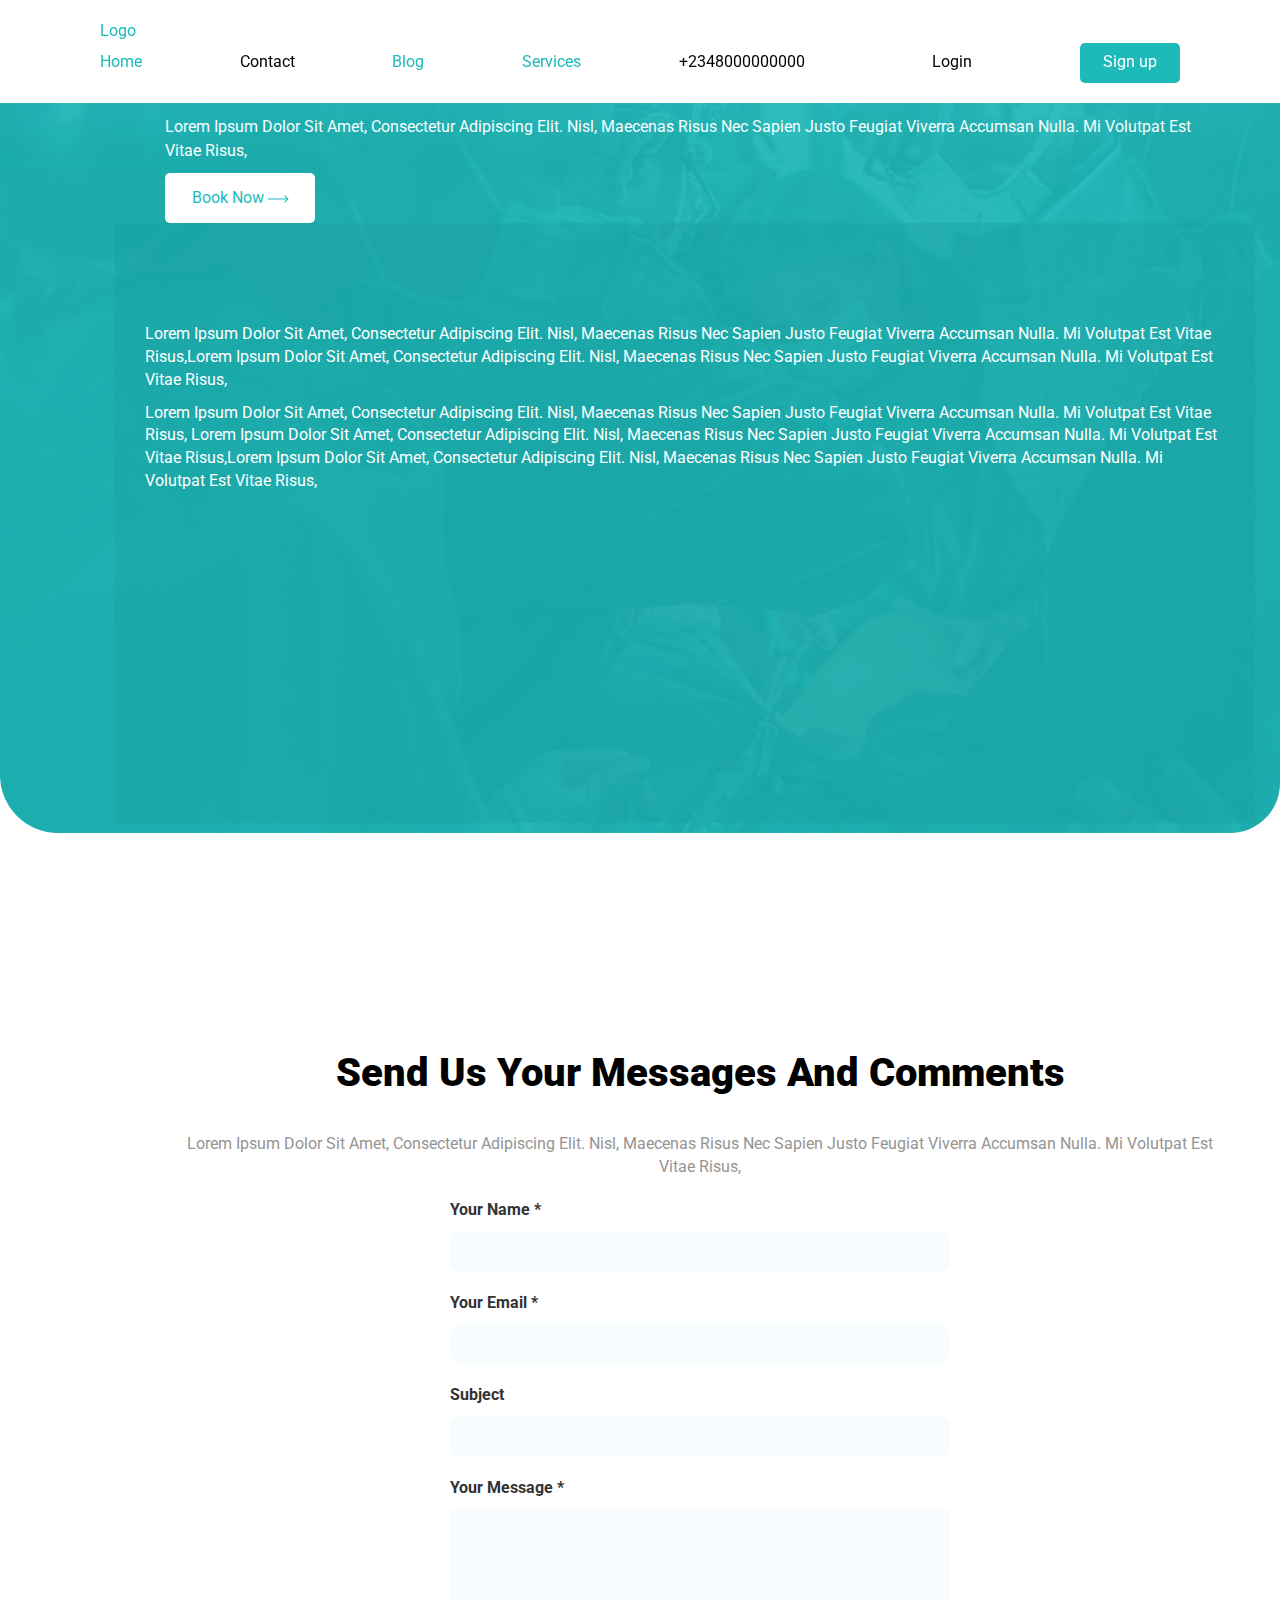
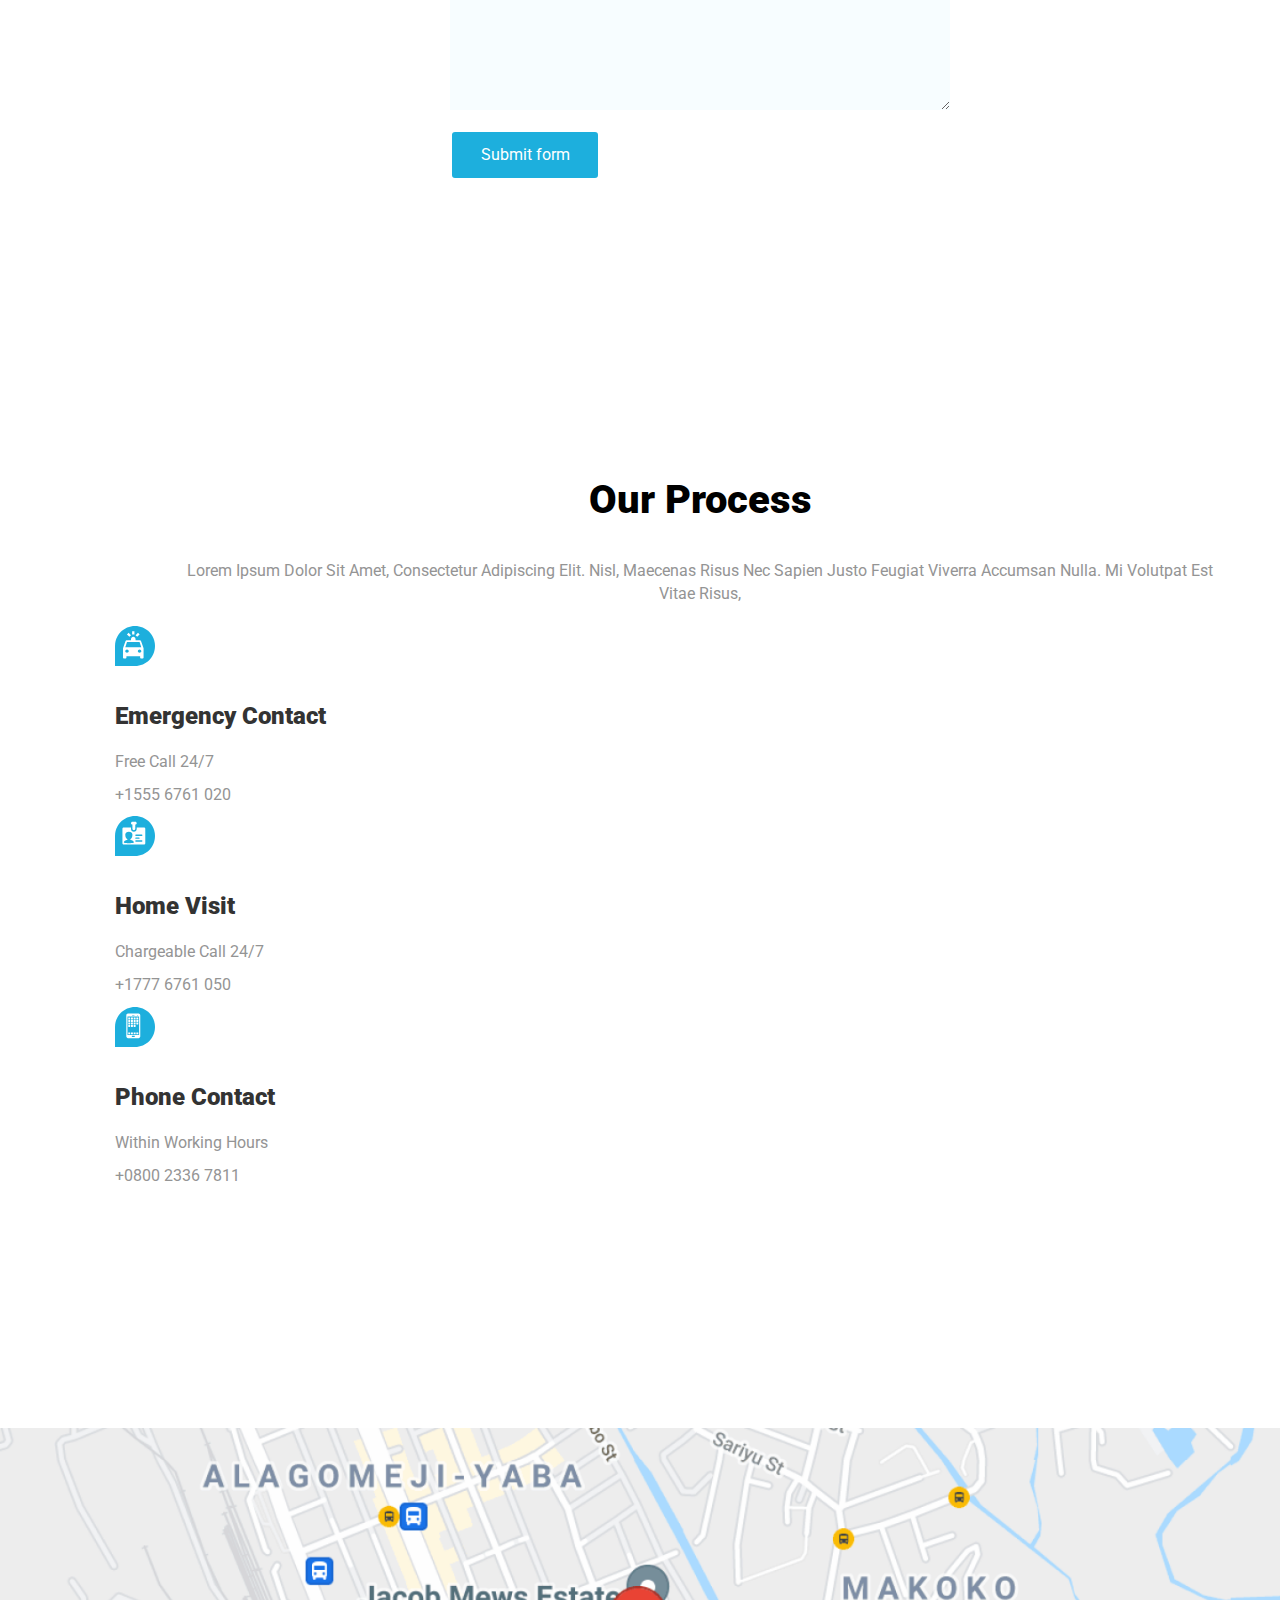
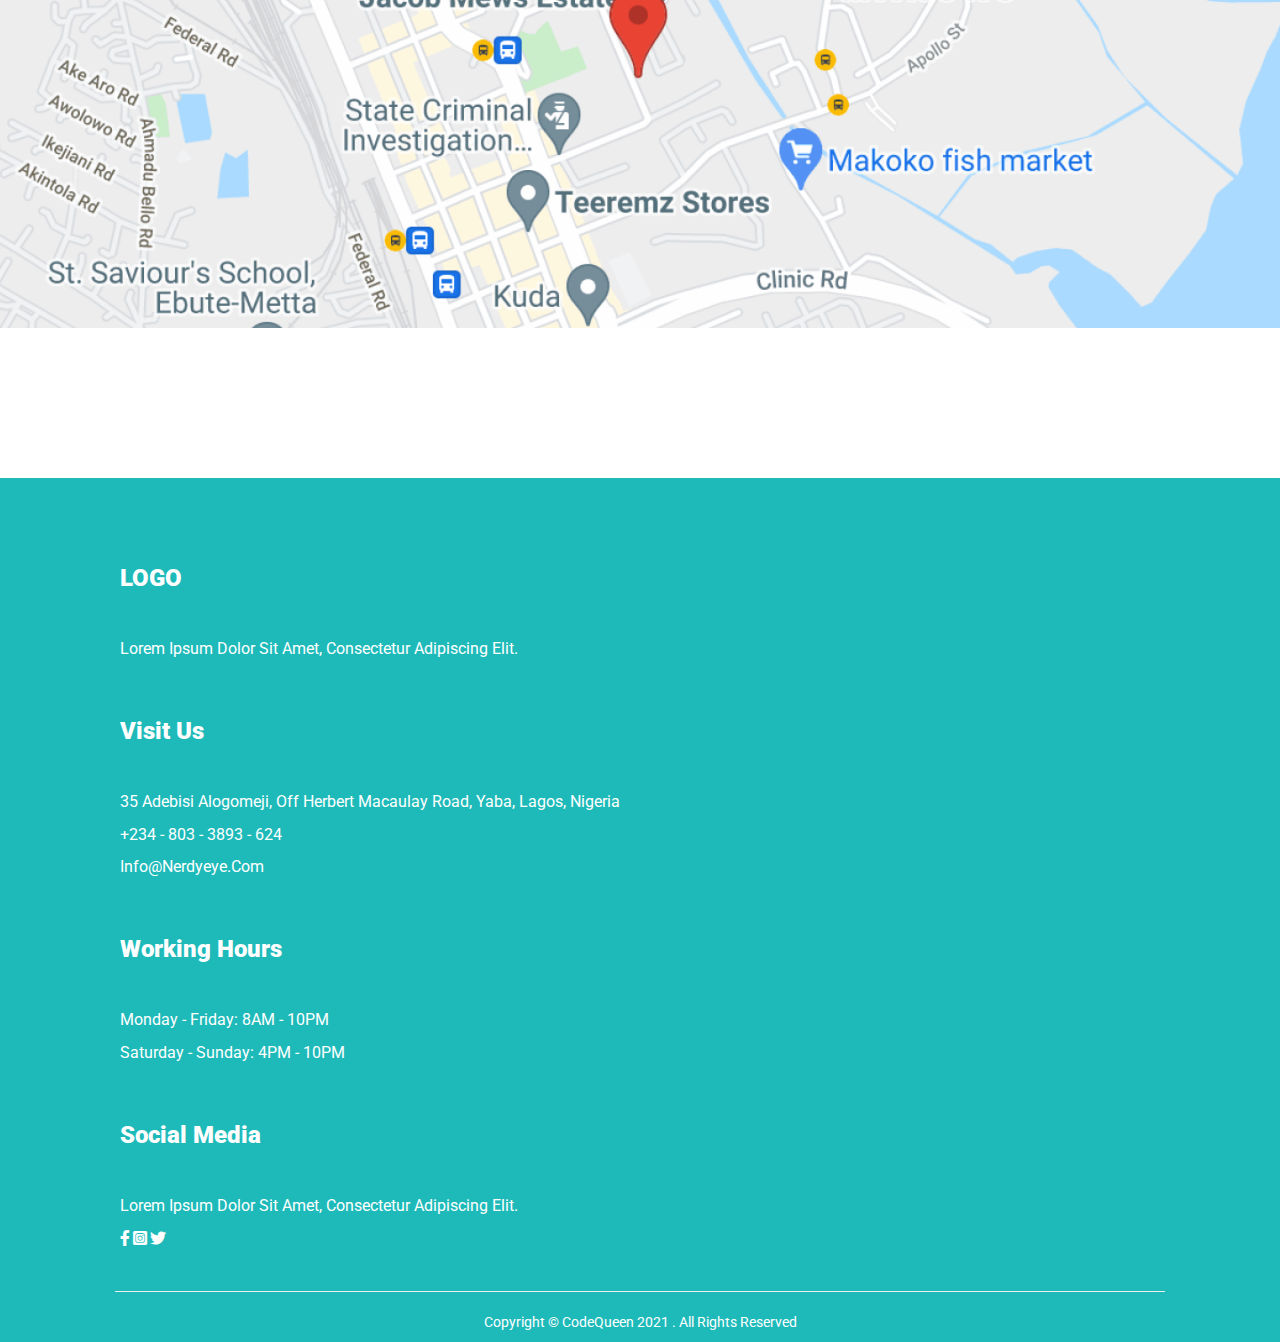
==== contact page/index.html @ f69899c3 "first commit" ====
<!DOCTYPE html>
<html lang="en">
  <head>
    <meta charset="UTF-8" />
    <meta http-equiv="X-UA-Compatible" content="IE=edge" />
    <meta name="viewport" content="width=device-width, initial-scale=1.0" />

    <!-- Bootstrap CSS -->
    <link
      rel="stylesheet"
      href="https://maxcdn.bootstrapcdn.com/bootstrap/3.4.1/css/bootstrap.min.css"
    />
    <link
      href="https://cdn.jsdelivr.net/npm/bootstrap@5.1.3/dist/css/bootstrap.min.css"
      rel="stylesheet"
      integrity="sha384-1BmE4kWBq78iYhFldvKuhfTAU6auU8tT94WrHftjDbrCEXSU1oBoqyl2QvZ6jIW3"
      crossorigin="anonymous"
    />
    <!--ends  -->
    <!-- ======Css Link==== -->
    <link href="css/style.css" rel="stylesheet" />
    <title>Contact</title>
    <!-- Link Swiper's CSS -->
    <link
      rel="stylesheet"
      href="https://unpkg.com/swiper/swiper-bundle.min.css"
    />
    <!-- FONT AWESOME CDN LINK -->
    <link
      rel="stylesheet"
      href="https://cdnjs.cloudflare.com/ajax/libs/font-awesome/5.15.4/css/all.min.css"
    />
  </head>
  <body>

     <!-- navbar -->
     <section class="navSEC">
      <nav class="row navvvv">
        
        <div class="col-lg logo">
          <a href="#"> Logo </a>
        </div>
        <div class="col-lg nav-text ">
          <a href="home " >Home</a>
          <a href="contact" class="active">Contact</a>
          <a href="blog">Blog</a>
          <a href="service">Services</a>
          <a href="phone" style="color:#000;">+2348000000000</a>
          <button class="signnbutton btn1 me-4" style="color: #000">
            Login
          </button>
          <button class="signnbutton btn2">Sign up</button>
        </div>
        <div class="col-lg " id="navToggle">
            <i class="fas fa-bars"></i>
         </div>
          

      </nav>
    </section>
    <!-- ends -->

    <!-- hero -->
    <section class="contact-hero">
      <div class="container row">
        <div class="hero-text col-lg">
          <h1>What you should know about us</h1>
          <p style="color: #fff">
            Lorem ipsum dolor sit amet, consectetur adipiscing elit. Nisl,
            maecenas risus nec sapien justo feugiat viverra accumsan nulla. Mi
            volutpat est vitae risus,
          </p>
          <div class="mt-4 btn-box">
            <button class="button1 me-4">
              Book Now
              <svg
                width="21"
                height="8"
                viewBox="0 0 21 8"
                fill="none"
                xmlns="http://www.w3.org/2000/svg"
              >
                <path
                  d="M20.3536 4.35355C20.5488 4.15829 20.5488 3.84171 20.3536 3.64645L17.1716 0.464466C16.9763 0.269204 16.6597 0.269204 16.4645 0.464466C16.2692 0.659728 16.2692 0.976311 16.4645 1.17157L19.2929 4L16.4645 6.82843C16.2692 7.02369 16.2692 7.34027 16.4645 7.53553C16.6597 7.7308 16.9763 7.7308 17.1716 7.53553L20.3536 4.35355ZM0 4.5H20V3.5H0V4.5Z"
                  fill="#1EBABA"
                />
              </svg>
            </button>
          </div>
        </div>
        <div class="transperent-box col-lg">
          <div class="transperent-text">
            <p style="color: #fff">
              Lorem ipsum dolor sit amet, consectetur adipiscing elit. Nisl,
              maecenas risus nec sapien justo feugiat viverra accumsan nulla. Mi
              volutpat est vitae risus,Lorem ipsum dolor sit amet, consectetur
              adipiscing elit. Nisl, maecenas risus nec sapien justo feugiat
              viverra accumsan nulla. Mi volutpat est vitae risus,
            </p>

            <p style="color: #fff">
              Lorem ipsum dolor sit amet, consectetur adipiscing elit. Nisl,
              maecenas risus nec sapien justo feugiat viverra accumsan nulla. Mi
              volutpat est vitae risus, Lorem ipsum dolor sit amet, consectetur
              adipiscing elit. Nisl, maecenas risus nec sapien justo feugiat
              viverra accumsan nulla. Mi volutpat est vitae risus,Lorem ipsum
              dolor sit amet, consectetur adipiscing elit. Nisl, maecenas risus
              nec sapien justo feugiat viverra accumsan nulla. Mi volutpat est
              vitae risus,
            </p>
          </div>
        </div>
      </div>
    </section>
    <!-- ends -->
    <!-- contact form messages and comments -->
    <section class="sec">
      <div class="container">
        <div class="heading">
          <h1>Send us your messages and comments</h1>
          <p>
            Lorem ipsum dolor sit amet, consectetur adipiscing elit. Nisl,
            maecenas risus nec sapien justo feugiat viverra accumsan nulla. Mi
            volutpat est vitae risus,
          </p>
        </div>
        <form class="contact-form">
          <label>Your name *</label>
          <input type="text" />

          <label>Your email *</label>
          <input type="email" />

          <label>Subject</label>
          <input type="text" />

          <label>Your message *</label>
          <textarea class="message"></textarea>
          <button class="button2">Submit form</button>
        </form>
      </div>
    </section>
    <!-- ends -->

     <!-- process -->
     <section class="process-section">
        <div class="container">
            <div class="heading process-text">
                <h1>Our Process</h1>
                <p>Lorem ipsum dolor sit amet, consectetur adipiscing elit. Nisl, maecenas risus nec sapien justo feugiat viverra accumsan nulla. Mi volutpat est vitae risus,</p>
            </div>
            <div class="row">
                <div class="col-lg Row-text">
                    <span><svg width="40" height="40" viewBox="0 0 70 70" fill="none" xmlns="http://www.w3.org/2000/svg">
                      <path d="M0 35C0 15.67 15.67 0 35 0C54.33 0 70 15.67 70 35C70 54.33 54.33 70 35 70H0V35Z" fill="#1DAFDD"/>
                      <path d="M30 9V15H34V9H30ZM23.76 11.92L20.92 14.74L25.18 19L28 16.16L23.76 11.92ZM40.24 11.92L36 16.16L38.82 19L43.08 14.76L40.24 11.92ZM32 19C30.9391 19 29.9217 19.4214 29.1716 20.1716C28.4214 20.9217 28 21.9391 28 23V25H21C19.68 25 18.56 25.84 18.16 27L14 39V55C14 55.5304 14.2107 56.0391 14.5858 56.4142C14.9609 56.7893 15.4696 57 16 57H18C18.5304 57 19.0391 56.7893 19.4142 56.4142C19.7893 56.0391 20 55.5304 20 55V53H44V55C44 55.5304 44.2107 56.0391 44.5858 56.4142C44.9609 56.7893 45.4696 57 46 57H48C48.5304 57 49.0391 56.7893 49.4142 56.4142C49.7893 56.0391 50 55.5304 50 55V39L45.84 27C45.44 25.84 44.32 25 43 25H36V23C36 21.9391 35.5786 20.9217 34.8284 20.1716C34.0783 19.4214 33.0609 19 32 19ZM21 28H43L46 37H18L21 28ZM21 41C21.7956 41 22.5587 41.3161 23.1213 41.8787C23.6839 42.4413 24 43.2043 24 44C24 44.7957 23.6839 45.5587 23.1213 46.1213C22.5587 46.6839 21.7956 47 21 47C20.2044 47 19.4413 46.6839 18.8787 46.1213C18.3161 45.5587 18 44.7957 18 44C18 43.2043 18.3161 42.4413 18.8787 41.8787C19.4413 41.3161 20.2044 41 21 41ZM43 41C43.7956 41 44.5587 41.3161 45.1213 41.8787C45.6839 42.4413 46 43.2043 46 44C46 44.7957 45.6839 45.5587 45.1213 46.1213C44.5587 46.6839 43.7956 47 43 47C42.2044 47 41.4413 46.6839 40.8787 46.1213C40.3161 45.5587 40 44.7957 40 44C40 43.2043 40.3161 42.4413 40.8787 41.8787C41.4413 41.3161 42.2044 41 43 41Z" fill="white"/>
                      </svg>
                      
                        </span>
                        <h3>Emergency contact</h3>
                        <p>Free call 24/7</p>

                         <p> +1555 6761 020</p>
                </div>

                <div class="col-lg Row-text" >
                    <span><svg width="40" height="40" viewBox="0 0 70 70" fill="none" xmlns="http://www.w3.org/2000/svg">
                      <path d="M0 35C0 15.67 15.67 0 35 0C54.33 0 70 15.67 70 35C70 54.33 54.33 70 35 70H0V35Z" fill="#1DAFDD"/>
                      <path d="M50.5 50H15.5C14.7969 50 14.2044 49.7591 13.7227 49.2773C13.2409 48.7956 13 48.2031 13 47.5V22.5C13 21.8229 13.2409 21.237 13.7227 20.7422C14.2044 20.2474 14.7969 20 15.5 20H28V22.5C28 24.1927 28.4622 25.4492 29.3867 26.2695C30.3112 27.0898 31.5156 27.5 33 27.5C34.4583 27.5 35.6562 27.0703 36.5938 26.2109C37.5312 25.3516 38 24.1146 38 22.5V20H50.5C51.1771 20 51.763 20.2474 52.2578 20.7422C52.7526 21.237 53 21.8229 53 22.5V47.5C53 48.2031 52.7591 48.7956 52.2773 49.2773C51.7956 49.7591 51.2031 50 50.5 50ZM26.75 41.4844V40.7812C29.25 39.7656 30.5 37.0052 30.5 32.5C30.5 30.8594 29.9206 29.6159 28.7617 28.7695C27.6029 27.9232 26.1055 27.5 24.2695 27.5C22.4336 27.5 20.9297 27.9232 19.7578 28.7695C18.5859 29.6159 18 30.8594 18 32.5C18 36.875 19.25 39.6094 21.75 40.7031V41.4844C19.9531 41.7969 18.4688 42.3828 17.2969 43.2422C16.125 44.1016 15.526 45.0781 15.5 46.1719C15.5 46.4844 15.7799 46.7383 16.3398 46.9336C16.8997 47.1289 17.7201 47.2656 18.8008 47.3438C19.8815 47.4219 20.7734 47.4674 21.4766 47.4805C22.1797 47.4935 23.1042 47.5 24.25 47.5C25.3958 47.5 26.3203 47.4935 27.0234 47.4805C27.7266 47.4674 28.6185 47.4219 29.6992 47.3438C30.7799 47.2656 31.6003 47.1289 32.1602 46.9336C32.7201 46.7383 33 46.4844 33 46.1719C32.974 45.0781 32.3815 44.1016 31.2227 43.2422C30.0638 42.3828 28.5729 41.7969 26.75 41.4844ZM46.75 32.5H36.75C36.4115 32.5 36.1185 32.6237 35.8711 32.8711C35.6237 33.1185 35.5 33.4115 35.5 33.75C35.5 34.0885 35.6237 34.3815 35.8711 34.6289C36.1185 34.8763 36.4115 35 36.75 35H46.75C47.0885 35 47.3815 34.8763 47.6289 34.6289C47.8763 34.3815 48 34.0885 48 33.75C48 33.4115 47.8763 33.1185 47.6289 32.8711C47.3815 32.6237 47.0885 32.5 46.75 32.5ZM35.5 38.75C35.5 39.0885 35.6237 39.3815 35.8711 39.6289C36.1185 39.8763 36.4115 40 36.75 40H41.75C42.0885 40 42.3815 39.8763 42.6289 39.6289C42.8763 39.3815 43 39.0885 43 38.75C43 38.4115 42.8763 38.1185 42.6289 37.8711C42.3815 37.6237 42.0885 37.5 41.75 37.5H36.75C36.4115 37.5 36.1185 37.6237 35.8711 37.8711C35.6237 38.1185 35.5 38.4115 35.5 38.75ZM46.75 42.5H36.75C36.4115 42.5 36.1185 42.6237 35.8711 42.8711C35.6237 43.1185 35.5 43.4115 35.5 43.75C35.5 44.0885 35.6237 44.3815 35.8711 44.6289C36.1185 44.8763 36.4115 45 36.75 45H46.75C47.0885 45 47.3815 44.8763 47.6289 44.6289C47.8763 44.3815 48 44.0885 48 43.75C48 43.4115 47.8763 43.1185 47.6289 42.8711C47.3815 42.6237 47.0885 42.5 46.75 42.5ZM35.5 15V22.5C35.5 23.2031 35.2526 23.7956 34.7578 24.2773C34.263 24.7591 33.6706 25 32.9805 25C32.2904 25 31.7044 24.7591 31.2227 24.2773C30.7409 23.7956 30.5 23.2031 30.5 22.5V15C29.7969 15 29.2044 14.7591 28.7227 14.2773C28.2409 13.7956 28 13.2096 28 12.5195C28 11.8294 28.2409 11.237 28.7227 10.7422C29.2044 10.2474 29.7969 10 30.5 10H35.5C36.1771 10 36.763 10.2474 37.2578 10.7422C37.7526 11.237 38 11.8294 38 12.5195C38 13.2096 37.7591 13.7956 37.2773 14.2773C36.7956 14.7591 36.2031 15 35.5 15Z" fill="white"/>
                      </svg>
                      
                        
                        </span>
                        <h3>Home visit</h3>
                        <p>Chargeable call 24/7

                         </p>

                        <p>  +1777 6761 050</p>
                </div>

                <div class="col-lg Row-text">
                    <span><svg width="40" height="40" viewBox="0 0 70 70" fill="none" xmlns="http://www.w3.org/2000/svg">
                      <path d="M0 35C0 15.67 15.67 0 35 0C54.33 0 70 15.67 70 35C70 54.33 54.33 70 35 70H0V35Z" fill="#1DAFDD"/>
                      <path d="M41.3222 11.4375H22.6778C21.2295 11.4375 19.7813 12.829 19.782 14.2198L19.7812 51.7802C19.7812 53.171 21.2295 54.5625 22.6778 54.5625H41.3222C42.7712 54.5625 44.2188 53.171 44.2188 51.7802V14.2198C44.2188 12.829 42.7705 11.4375 41.3222 11.4375ZM39.8056 13.7957C40.1801 13.7957 40.4848 14.0969 40.4848 14.4699C40.4848 14.8415 40.1801 15.1441 39.8056 15.1441C39.4312 15.1441 39.1278 14.8415 39.1278 14.4699C39.128 14.3811 39.1457 14.2932 39.1799 14.2113C39.2141 14.1294 39.2641 14.0549 39.327 13.9923C39.3899 13.9297 39.4646 13.8801 39.5467 13.8464C39.6289 13.8127 39.7168 13.7954 39.8056 13.7957ZM30.1665 14.1565H33.8335C33.9464 14.1565 34.0362 14.306 34.0362 14.4922C34.0362 14.6791 33.9464 14.8307 33.8335 14.8307H30.1665C30.0551 14.8307 29.9638 14.6791 29.9638 14.4922C29.9638 14.3068 30.0551 14.1565 30.1665 14.1565ZM34.5458 52.0354C34.5456 52.102 34.5323 52.168 34.5066 52.2295C34.4808 52.291 34.4432 52.3468 34.3959 52.3938C34.3485 52.4407 34.2924 52.4778 34.2307 52.503C34.169 52.5283 34.1029 52.541 34.0362 52.5407H29.9638C29.8971 52.541 29.831 52.5283 29.7693 52.503C29.7076 52.4778 29.6515 52.4407 29.6041 52.3938C29.5568 52.3468 29.5192 52.291 29.4934 52.2295C29.4677 52.168 29.4544 52.102 29.4542 52.0354V51.0248C29.4542 50.7452 29.682 50.5195 29.9638 50.5195H34.0362C34.318 50.5195 34.5458 50.7452 34.5458 51.0248V52.0354ZM42.1825 49.1719H21.8175V16.8281H42.1818V49.1719H42.1825Z" fill="white"/>
                      <path d="M23.8013 21.8816H26.0474C26.1212 21.8818 26.1942 21.8674 26.2624 21.8393C26.3306 21.8112 26.3926 21.77 26.4448 21.7179C26.497 21.6658 26.5384 21.604 26.5667 21.5358C26.595 21.4677 26.6095 21.3947 26.6095 21.321V19.0749C26.6095 18.9258 26.5503 18.7828 26.4449 18.6774C26.3395 18.572 26.1965 18.5128 26.0474 18.5128H23.8013C23.7276 18.5128 23.6546 18.5274 23.5865 18.5556C23.5184 18.5839 23.4565 18.6253 23.4044 18.6775C23.3523 18.7297 23.3111 18.7917 23.283 18.8599C23.2549 18.9281 23.2405 19.0011 23.2407 19.0749V21.321C23.2407 21.6308 23.4916 21.8816 23.8013 21.8816Z" fill="white"/>
                      <path d="M28.5177 21.8816H30.7638C30.8375 21.8818 30.9106 21.8674 30.9787 21.8393C31.0469 21.8112 31.1089 21.77 31.1611 21.7179C31.2133 21.6658 31.2547 21.604 31.283 21.5358C31.3113 21.4677 31.3258 21.3947 31.3258 21.321V19.0749C31.3258 18.9258 31.2666 18.7828 31.1612 18.6774C31.0558 18.572 30.9128 18.5128 30.7638 18.5128H28.5177C28.4439 18.5128 28.3709 18.5274 28.3028 18.5556C28.2347 18.5839 28.1728 18.6253 28.1207 18.6775C28.0686 18.7297 28.0274 18.7917 27.9993 18.8599C27.9712 18.9281 27.9568 19.0011 27.957 19.0749V21.321C27.957 21.6308 28.2086 21.8816 28.5177 21.8816Z" fill="white"/>
                      <path d="M33.2349 21.8816H35.481C35.5548 21.8818 35.6278 21.8674 35.696 21.8393C35.7642 21.8112 35.8262 21.77 35.8784 21.7179C35.9306 21.6658 35.972 21.604 36.0003 21.5358C36.0286 21.4677 36.0431 21.3947 36.0431 21.321V19.0749C36.0431 18.9258 35.9839 18.7828 35.8785 18.6774C35.7731 18.572 35.6301 18.5128 35.481 18.5128H33.2349C33.1612 18.5128 33.0882 18.5274 33.0201 18.5556C32.952 18.5839 32.8901 18.6253 32.838 18.6775C32.7859 18.7297 32.7447 18.7917 32.7166 18.8599C32.6885 18.9281 32.6741 19.0011 32.6743 19.0749V21.321C32.6743 21.6308 32.9252 21.8816 33.2349 21.8816Z" fill="white"/>
                      <path d="M37.9513 21.8816H40.1973C40.2711 21.8818 40.3441 21.8674 40.4123 21.8393C40.4805 21.8112 40.5425 21.77 40.5947 21.7179C40.6469 21.6658 40.6883 21.604 40.7166 21.5358C40.7449 21.4677 40.7594 21.3947 40.7594 21.321V19.0749C40.7594 18.9258 40.7002 18.7828 40.5948 18.6774C40.4894 18.572 40.3464 18.5128 40.1973 18.5128H37.9513C37.8775 18.5128 37.8045 18.5274 37.7364 18.5556C37.6683 18.5839 37.6064 18.6253 37.5543 18.6775C37.5022 18.7297 37.461 18.7917 37.4329 18.8599C37.4048 18.9281 37.3904 19.0011 37.3906 19.0749V21.321C37.3906 21.6308 37.6422 21.8816 37.9513 21.8816Z" fill="white"/>
                      <path d="M23.8013 47.8242H26.0474C26.1212 47.8244 26.1942 47.8101 26.2624 47.782C26.3306 47.7539 26.3926 47.7126 26.4448 47.6605C26.497 47.6085 26.5384 47.5466 26.5667 47.4785C26.595 47.4104 26.6095 47.3373 26.6095 47.2636V45.0168C26.6095 44.943 26.595 44.87 26.5667 44.8018C26.5385 44.7337 26.497 44.6717 26.4448 44.6196C26.3926 44.5675 26.3307 44.5261 26.2625 44.498C26.1943 44.4698 26.1212 44.4554 26.0474 44.4554H23.8013C23.7277 44.4554 23.6547 44.47 23.5866 44.4982C23.5186 44.5264 23.4567 44.5678 23.4047 44.6199C23.3526 44.672 23.3113 44.7339 23.2832 44.802C23.2551 44.8701 23.2406 44.9431 23.2407 45.0168V47.2636C23.2407 47.5727 23.4916 47.8242 23.8013 47.8242Z" fill="white"/>
                      <path d="M28.5177 47.8242H30.7638C30.8375 47.8244 30.9105 47.8101 30.9787 47.782C31.0469 47.7539 31.1089 47.7126 31.1611 47.6605C31.2133 47.6085 31.2547 47.5466 31.283 47.4785C31.3113 47.4104 31.3258 47.3373 31.3258 47.2636V45.0168C31.3258 44.943 31.3113 44.87 31.283 44.8018C31.2548 44.7337 31.2133 44.6717 31.1611 44.6196C31.1089 44.5675 31.047 44.5261 30.9788 44.498C30.9106 44.4698 30.8375 44.4554 30.7638 44.4554H28.5177C28.444 44.4554 28.371 44.47 28.3029 44.4982C28.2349 44.5264 28.173 44.5678 28.121 44.6199C28.0689 44.672 28.0276 44.7339 27.9995 44.802C27.9714 44.8701 27.9569 44.9431 27.957 45.0168V47.2636C27.957 47.5727 28.2086 47.8242 28.5177 47.8242Z" fill="white"/>
                      <path d="M33.2349 47.8242H35.481C35.5548 47.8244 35.6278 47.8101 35.696 47.782C35.7642 47.7539 35.8262 47.7126 35.8784 47.6605C35.9306 47.6085 35.972 47.5466 36.0003 47.4785C36.0285 47.4104 36.0431 47.3373 36.0431 47.2636V45.0168C36.0431 44.943 36.0286 44.87 36.0003 44.8018C35.972 44.7337 35.9306 44.6717 35.8784 44.6196C35.8262 44.5675 35.7643 44.5261 35.6961 44.498C35.6279 44.4698 35.5548 44.4554 35.481 44.4554H33.2349C33.1613 44.4554 33.0883 44.47 33.0202 44.4982C32.9522 44.5264 32.8903 44.5678 32.8383 44.6199C32.7862 44.672 32.7449 44.7339 32.7168 44.802C32.6887 44.8701 32.6742 44.9431 32.6743 45.0168V47.2636C32.6743 47.5727 32.9252 47.8242 33.2349 47.8242Z" fill="white"/>
                      <path d="M37.9512 47.8242H40.1973C40.2711 47.8244 40.3441 47.8101 40.4123 47.782C40.4805 47.7539 40.5425 47.7126 40.5947 47.6605C40.6469 47.6085 40.6883 47.5466 40.7166 47.4785C40.7449 47.4104 40.7594 47.3373 40.7594 47.2636V45.0168C40.7594 44.943 40.7449 44.87 40.7166 44.8018C40.6884 44.7337 40.6469 44.6717 40.5947 44.6196C40.5425 44.5675 40.4806 44.5261 40.4124 44.498C40.3442 44.4698 40.2711 44.4554 40.1973 44.4554H37.9512C37.8776 44.4554 37.8046 44.47 37.7365 44.4982C37.6685 44.5264 37.6066 44.5678 37.5546 44.6199C37.5025 44.672 37.4612 44.7339 37.4331 44.802C37.405 44.8701 37.3905 44.9431 37.3906 45.0168V47.2636C37.3906 47.5727 37.6422 47.8242 37.9512 47.8242Z" fill="white"/>
                      <path d="M23.8013 34.853H26.0474C26.1212 34.8532 26.1942 34.8389 26.2624 34.8108C26.3306 34.7827 26.3926 34.7414 26.4448 34.6893C26.497 34.6373 26.5384 34.5754 26.5667 34.5073C26.595 34.4392 26.6095 34.3662 26.6095 34.2924V32.0456C26.6095 31.9718 26.595 31.8988 26.5667 31.8306C26.5385 31.7625 26.497 31.7005 26.4448 31.6484C26.3926 31.5963 26.3307 31.5549 26.2625 31.5268C26.1943 31.4986 26.1212 31.4842 26.0474 31.4843H23.8013C23.7277 31.4843 23.6547 31.4988 23.5866 31.527C23.5186 31.5552 23.4567 31.5966 23.4047 31.6487C23.3526 31.7008 23.3113 31.7627 23.2832 31.8308C23.2551 31.8989 23.2406 31.9719 23.2407 32.0456V34.2924C23.2407 34.6022 23.4916 34.853 23.8013 34.853Z" fill="white"/>
                      <path d="M28.5177 34.853H30.7638C30.8375 34.8532 30.9105 34.8389 30.9787 34.8108C31.0469 34.7827 31.1089 34.7414 31.1611 34.6893C31.2133 34.6373 31.2547 34.5754 31.283 34.5073C31.3113 34.4392 31.3258 34.3662 31.3258 34.2924V32.0456C31.3258 31.9718 31.3113 31.8988 31.283 31.8306C31.2548 31.7625 31.2133 31.7005 31.1611 31.6484C31.1089 31.5963 31.047 31.5549 30.9788 31.5268C30.9106 31.4986 30.8375 31.4842 30.7638 31.4843H28.5177C28.444 31.4843 28.371 31.4988 28.3029 31.527C28.2349 31.5552 28.173 31.5966 28.121 31.6487C28.0689 31.7008 28.0276 31.7627 27.9995 31.8308C27.9714 31.8989 27.9569 31.9719 27.957 32.0456V34.2924C27.957 34.6022 28.2086 34.853 28.5177 34.853Z" fill="white"/>
                      <path d="M33.2349 34.853H35.481C35.5548 34.8532 35.6278 34.8389 35.696 34.8108C35.7642 34.7827 35.8262 34.7414 35.8784 34.6893C35.9306 34.6373 35.972 34.5754 36.0003 34.5073C36.0285 34.4392 36.0431 34.3662 36.0431 34.2924V32.0456C36.0431 31.9718 36.0286 31.8988 36.0003 31.8306C35.972 31.7625 35.9306 31.7005 35.8784 31.6484C35.8262 31.5963 35.7643 31.5549 35.6961 31.5268C35.6279 31.4986 35.5548 31.4842 35.481 31.4843H33.2349C33.1613 31.4843 33.0883 31.4988 33.0202 31.527C32.9522 31.5552 32.8903 31.5966 32.8383 31.6487C32.7862 31.7008 32.7449 31.7627 32.7168 31.8308C32.6887 31.8989 32.6742 31.9719 32.6743 32.0456V34.2924C32.6743 34.6022 32.9252 34.853 33.2349 34.853Z" fill="white"/>
                      <path d="M23.8013 30.5297H26.0474C26.3587 30.5297 26.6095 30.2781 26.6095 29.9683V27.723C26.6095 27.5739 26.5503 27.4309 26.4449 27.3255C26.3395 27.2201 26.1965 27.1609 26.0474 27.1609H23.8013C23.7276 27.1609 23.6546 27.1754 23.5865 27.2037C23.5184 27.232 23.4565 27.2734 23.4044 27.3256C23.3523 27.3778 23.3111 27.4398 23.283 27.508C23.2549 27.5762 23.2405 27.6492 23.2407 27.723V29.9683C23.2406 30.042 23.2551 30.115 23.2832 30.1831C23.3113 30.2512 23.3526 30.3131 23.4047 30.3652C23.4567 30.4173 23.5186 30.4587 23.5866 30.4869C23.6547 30.5151 23.7277 30.5297 23.8013 30.5297Z" fill="white"/>
                      <path d="M28.5177 30.5297H30.7638C31.075 30.5297 31.3258 30.2781 31.3258 29.9683V27.723C31.3258 27.5739 31.2666 27.4309 31.1612 27.3255C31.0558 27.2201 30.9128 27.1609 30.7638 27.1609H28.5177C28.4439 27.1609 28.3709 27.1754 28.3028 27.2037C28.2347 27.232 28.1728 27.2734 28.1207 27.3256C28.0686 27.3778 28.0274 27.4398 27.9993 27.508C27.9712 27.5762 27.9568 27.6492 27.957 27.723V29.9683C27.957 30.2781 28.2086 30.5297 28.5177 30.5297Z" fill="white"/>
                      <path d="M33.2349 30.5297H35.481C35.7923 30.5297 36.0431 30.2781 36.0431 29.9683V27.723C36.0431 27.5739 35.9839 27.4309 35.8785 27.3255C35.7731 27.2201 35.6301 27.1609 35.481 27.1609H33.2349C33.1612 27.1609 33.0882 27.1754 33.0201 27.2037C32.952 27.232 32.8901 27.2734 32.838 27.3256C32.7859 27.3778 32.7447 27.4398 32.7166 27.508C32.6885 27.5762 32.6741 27.6492 32.6743 27.723V29.9683C32.6742 30.042 32.6887 30.115 32.7168 30.1831C32.7449 30.2512 32.7862 30.3131 32.8383 30.3652C32.8903 30.4173 32.9522 30.4587 33.0202 30.4869C33.0883 30.5151 33.1613 30.5297 33.2349 30.5297Z" fill="white"/>
                      <path d="M37.9513 30.5297H40.1973C40.5086 30.5297 40.7594 30.2781 40.7594 29.9683V27.723C40.7594 27.5739 40.7002 27.4309 40.5948 27.3255C40.4894 27.2201 40.3464 27.1609 40.1973 27.1609H37.9513C37.8775 27.1609 37.8045 27.1754 37.7364 27.2037C37.6683 27.232 37.6064 27.2734 37.5543 27.3256C37.5022 27.3778 37.461 27.4398 37.4329 27.508C37.4048 27.5762 37.3904 27.6492 37.3906 27.723V29.9683C37.3906 30.2781 37.6422 30.5297 37.9513 30.5297Z" fill="white"/>
                      <path d="M23.8013 26.2064H26.0474C26.3587 26.2064 26.6095 25.9549 26.6095 25.6444V23.3983C26.6095 23.0892 26.3579 22.8376 26.0474 22.8376H23.8013C23.6527 22.8376 23.5101 22.8967 23.4049 23.0018C23.2998 23.107 23.2407 23.2496 23.2407 23.3983V25.6444C23.2405 25.7181 23.2549 25.7912 23.283 25.8593C23.3111 25.9275 23.3523 25.9895 23.4044 26.0417C23.4565 26.0939 23.5184 26.1354 23.5865 26.1636C23.6546 26.1919 23.7276 26.2064 23.8013 26.2064Z" fill="white"/>
                      <path d="M28.5177 26.2064H30.7638C31.075 26.2064 31.3258 25.9549 31.3258 25.6444V23.3983C31.3258 23.0892 31.0743 22.8376 30.7638 22.8376H28.5177C28.369 22.8376 28.2264 22.8967 28.1212 23.0018C28.0161 23.107 27.957 23.2496 27.957 23.3983V25.6444C27.957 25.9549 28.2086 26.2064 28.5177 26.2064Z" fill="white"/>
                      <path d="M33.2349 26.2064H35.481C35.7923 26.2064 36.0431 25.9549 36.0431 25.6444V23.3983C36.0431 23.0892 35.7915 22.8376 35.481 22.8376H33.2349C33.0863 22.8376 32.9437 22.8967 32.8385 23.0018C32.7334 23.107 32.6743 23.2496 32.6743 23.3983V25.6444C32.6741 25.7181 32.6885 25.7912 32.7166 25.8593C32.7447 25.9275 32.7859 25.9895 32.838 26.0417C32.8901 26.0939 32.952 26.1354 33.0201 26.1636C33.0882 26.1919 33.1612 26.2064 33.2349 26.2064Z" fill="white"/>
                      <path d="M37.9512 26.2064H40.1973C40.5086 26.2064 40.7594 25.9549 40.7594 25.6444V23.3983C40.7594 23.0892 40.5078 22.8376 40.1973 22.8376H37.9512C37.8026 22.8376 37.66 22.8967 37.5548 23.0018C37.4497 23.107 37.3906 23.2496 37.3906 23.3983V25.6444C37.3906 25.9549 37.6422 26.2064 37.9512 26.2064Z" fill="white"/>
                      </svg>
                      
                        
                        </span>
                        <h3>Phone contact</h3>
                        <p>Within working hours

                        

                        </p>

                       <p>  +0800 2336 7811</p>
                </div>

            </div>

        </div>
    </section>
    <!-- ends -->

    <!-- map -->
    <div class="map sec">
        <img src="asset/images/c-map.png"/>
    </div>
    <!-- ends -->

     <!-- footer -->
     <section class="footer">
        <div class="container row footer-B">
            <div class="col-lg">
                <h3>LOGO</h3>
                <p>Lorem ipsum dolor sit amet, consectetur adipiscing elit. </p>
            </div>
            <div class="col-lg">
                <h3>Visit Us</h3>
                <p>35 Adebisi Alogomeji, Off Herbert 
                    Macaulay Road, Yaba, Lagos, Nigeria</p>
                    <p>+234 - 803 - 3893 - 624</p>
                    <p href="#">info@nerdyeye.com</p>
            </div>

            <div class="col-lg">
                <h3>Working hours</h3>
                <p>Monday - Friday: 8AM - 10PM</p>
                <p>Saturday - Sunday: 4PM - 10PM</p>
            </div>

            <div class="col-lg">
                <h3>Social media</h3>
                <p>Lorem ipsum dolor sit amet, consectetur adipiscing elit. </p>
                <div class="socail-link">
                    <a href="" class="me-2"><i class="fab fa-facebook-f"></i></a>
              <a href="" class="me-2"><i class="fab fa-instagram-square"></i></a>
                <a href="" class="me-2"><i class="fab fa-twitter"></i></a>

                </div>
            </div>


        </div>
        <hr/>
        <div style="text-align: center;color: white;">
        <span class="col-lg" >Copyright &#169  codeQueen 2021 . All rights reserved </span>
        </div>
    </section>
    <!-- ends -->
  </body>
</html>
---- contact page/css/style.css ----
@import url('https://fonts.googleapis.com/css2?family=Roboto:wght@400;900&display=swap');


:root{
    --pri-color:#1EBABA;
    --light-color:#fff;
    --blue--color:#1DAFDD;
    --black-color:#000;
    --box-shadow:0px 25px 50px rgba(97, 217, 255, 0.1);
    --gray: #949494;
    
}
/* base */

*{
    padding: 0;
    margin: 0;
    box-sizing: border-box;
    outline: none;
    border: none;
    text-transform: capitalize;
    transition: all .2s ease-out;
}

html{
    scroll-behavior: smooth;
    font-size: 62.5%;
    overflow-x: hidden;
    scroll-padding-top: 7rem;
    scroll-padding-top: 7rem;
    scroll-behavior: smooth;
}
body{
     font-family: "Roboto", sans-serif;
     overflow-x: hidden;

}

section{
    padding:1rem 9%;
    

}
.sec{
    margin:150px 0!important;

}
.heading{

    text-align: center;
    padding: 10px 50px;
}
.heading p{
    color:var(--gray) ;

    /* text-align: center; */

}
.heading h1{
    font-size: 40px;
    color: var(--black-color);
    line-height: 100px;
    
}
ul li{
    list-style: none;
}
a{
    text-decoration: none;
    font-size: 16px;
    color: var(--pri-color);
}
a:hover{
    text-decoration: none;
    color: var(--pri-color);
     
}
img{
    width: 100%;
    height: 100%;
    object-fit: cover;
}

h1,h2,h3,h4,h5,h6{
    font-family: "Roboto", sans-serif;
    font-weight: 900;
    font-style: normal;
  
}
p{
    font-family: "Roboto",sans-serif;
    font-size: 16px;
    color: var(--gray);
    font-weight: 400;

}
/* resuable button */
.button1{
    width:150px;
    height: 50px;
    border-radius: 5px;
    background-color: var(--light-color);
    color: var(--pri-color);
    font-size: 16px;
}

.button2{
    width:150px;
    height: 50px;
    border-radius: 5px;
    background-color: var(--pri-color);
    color: var(--light-color);
    border: 2px solid #fff;
    font-size: 16px;
}
/* ends */

.signnbutton{
  width:100px;
  height: 40px;
  border-radius: 5px;
  background-color: var(--pri-color);
  color: var(--light-color);
  font-size: 16px;
  
}
.btn1{
    background-color: var(--light-color);
    color: var(--black-color);
}
.btn1:hover{
    background-color: var(--pri-color);
}
.btn2:hover{
    background-color: var(--light-color);
    color: var(--pri-color);
}

/* navbar */

.navSEC{
    padding:2rem 9%;
    position: fixed;
    top: 0;
    left: 0; 
    right: 0;
    z-index: 1000;
    box-shadow:var(--box-shadow);
    background-color: var(--light-color);
    transition:.4s;
    
}
.nav-text{
  display: flex;
  justify-content: space-between;
  align-items: center;
}
.nav-text a{
  margin-right: 20px;
}


#navToggle{
    display: none;
}
.nav-text a.active{
    color: #000;
}
/* nanbar media query */
@media (max-width:768px) {
   
    #navToggle{
        display:inline-block;
    }

  .nav-text {
        position: absolute;
        /* top: 100%; */
        left: 0;
        right: 0;
        background-color: #fff; 
        padding: 1rem;
        display: flex;
        flex-direction: column;
        flex-wrap: nowrap;
        justify-content: space-between;
        clip-path:polygon(0 0, 100% 0, 100% 0, 0 0);
        width: 100%;

    }
    .nav-text a{
        width: 100%;
        padding: 1rem;
        border-top: .1rem solid rgba(0, 0, 0, .2)!important;
        border-bottom: .1rem solid rgba(0, 0, 0, .2)!important;
    }
   

    .nav-text.active{
        clip-path:polygon(0 0, 100% 0, 100% 100%, 0 100%);
    }
    
    
}
/* ends */

/* contacthero */
.contact-hero{
     background: url("../asset/images/C-bg.png");
    background-repeat: no-repeat;
    background-size: cover;
    border-radius: 0px 0px 50px 50px; 
}
.hero-text {
    margin: auto;
    padding: 0 50px;
    /* background-color: yellow; */
   
}
.hero-text h1{
  color: var(--light-color);
  line-height: 75px;
  font-size: 50px;
 
}
.hero-text p{
    line-height: 24px;
}
.transperent-box{
 height:600px;
 background: rgba(26, 157, 157, 0.37);
 padding: 100px 0;

}
.transperent-text{
    padding: 0 30px;
}

/* ends */

/* contact form */
.contact-form{
    margin: auto;
    display: flex;
    flex-direction: column;
    justify-content: center;
   max-width: 500px;
}
.contact-form input{
    width:100%;
    height: 40px;
    background: rgba(97, 217, 255, 0.05);
    border-radius: 10px;
    margin-bottom: 20px;

}
.contact-form  label{
    font-size: 16px;
    margin-bottom: 10px;
}
.contact-form button{
    background-color: var(--blue--color);
}
.message{
    width:100%;
    height: 200px;
    background-color: rgba(97, 217, 255, 0.05);
    margin-bottom: 20px;
}
/* ends */

/* process-section */
.process-section{
    
  
     padding-top: 80px;
     padding-bottom: 80px;
}

 .process-text>p{
    color: var(--gray);

}
.Row-text h3{
 
    line-height: 50px;
}
.Row-text p{
    color: var(--gray);

}


/* ends */
/* map */
.map{
    width: 100%;
    max-width: 1500px;
    height: 500px;
    background-color: gray;
    padding: 0!important;
    
}

/* footer section */
.footer{
    background-color: var(--pri-color);
}
.footer-B{
   padding: 20px;
}
.footer-B p{
    color: var(--light-color);
}
.footer-B h3{
    color: var(--light-color);
    line-height: 100px;

}
.socail-link a{
    color: var(--light-color)!important;
}
hr{
    color: var(--light-color);
}
/* ====MEDIA QUERY */
@media (max-width: 450px) {
    .heading{
        padding: 0;
    
    }
 
    .heading h1{
     line-height: 60px!important;
    }
     body {
         margin: 0 !important;
         padding: 0 !important;
         overflow-x: hidden !important;
       }
     .hero-text{
         width: 100%;
         padding: 0;
        margin-bottom: 20px;
    
     }
   
    
   }
   
   @media (width: 540px) {
    
    
   }
   @media (width: 280px) {
   
   }
   
   @media (max-width: 768px) {
    
   }
   
   @media (max-width: 1200px) {
   
    
   }
   
   @media (width: 1280px) {
    
   }
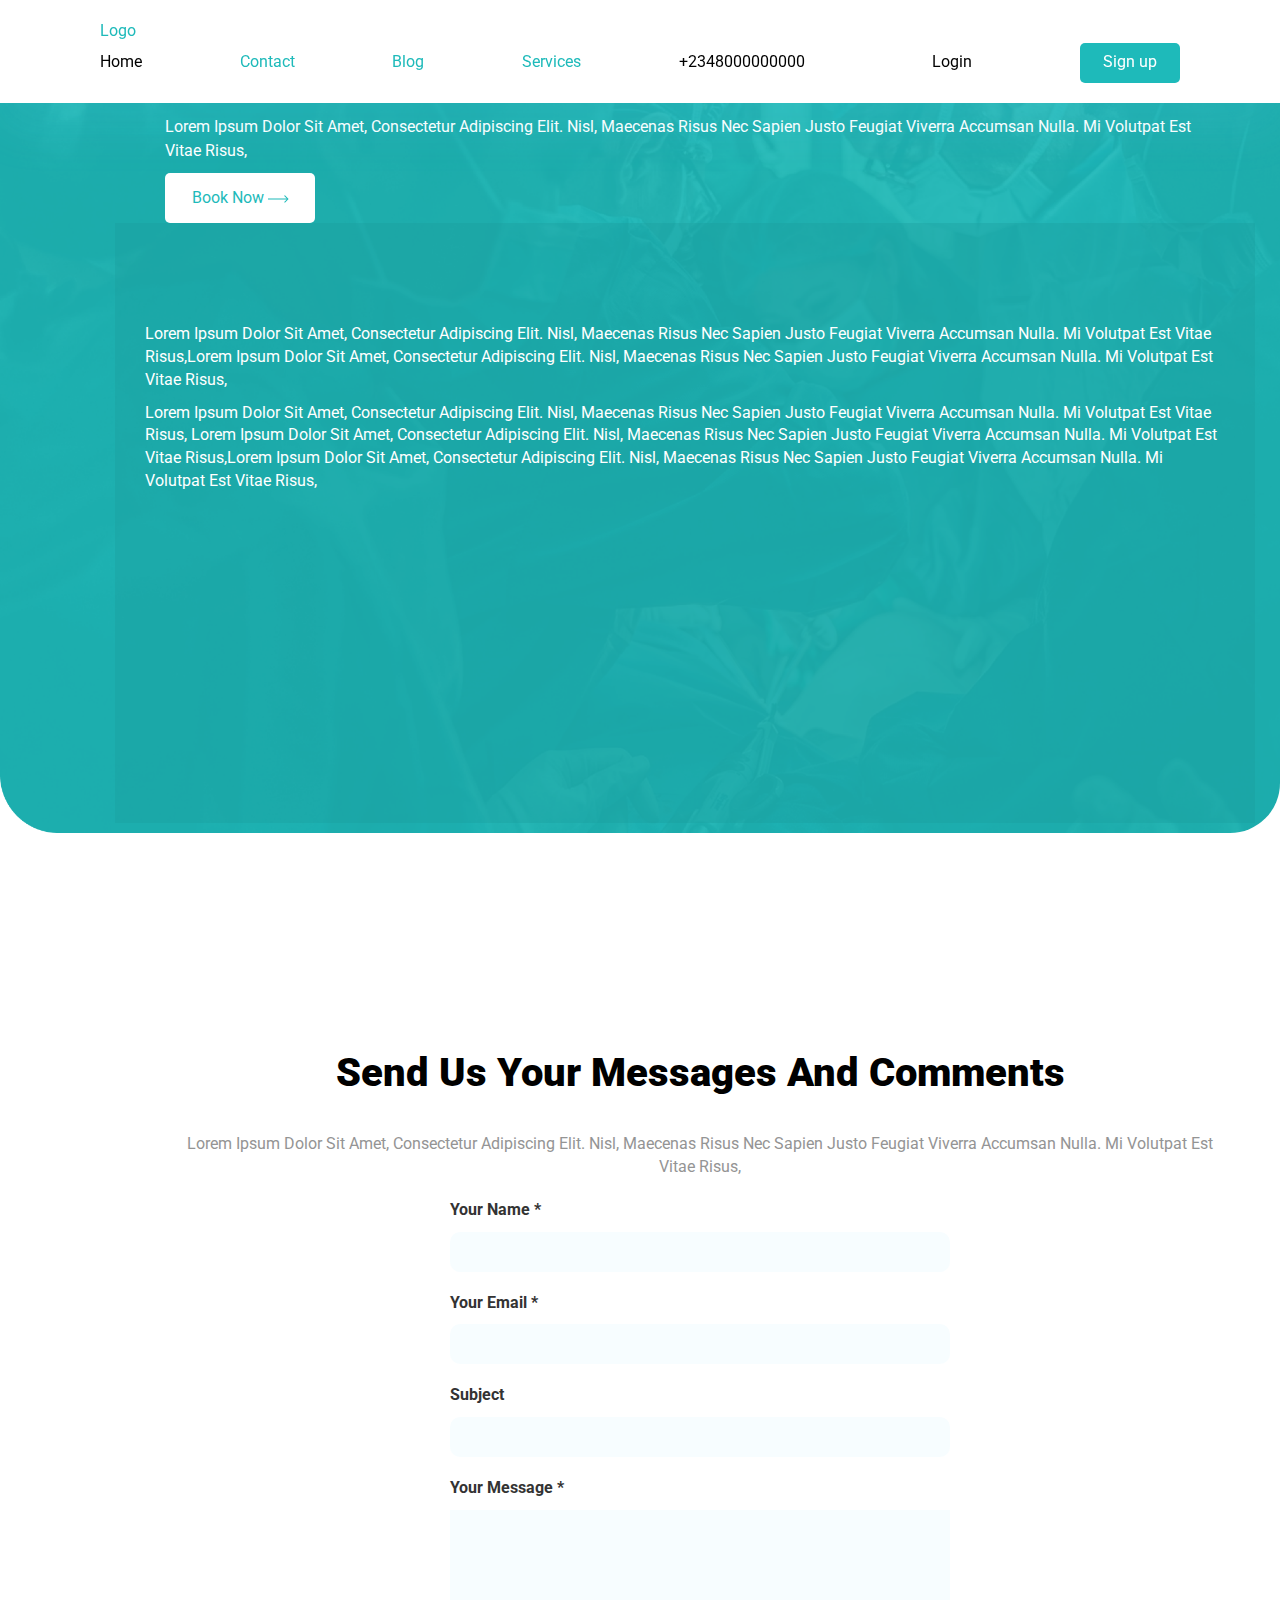
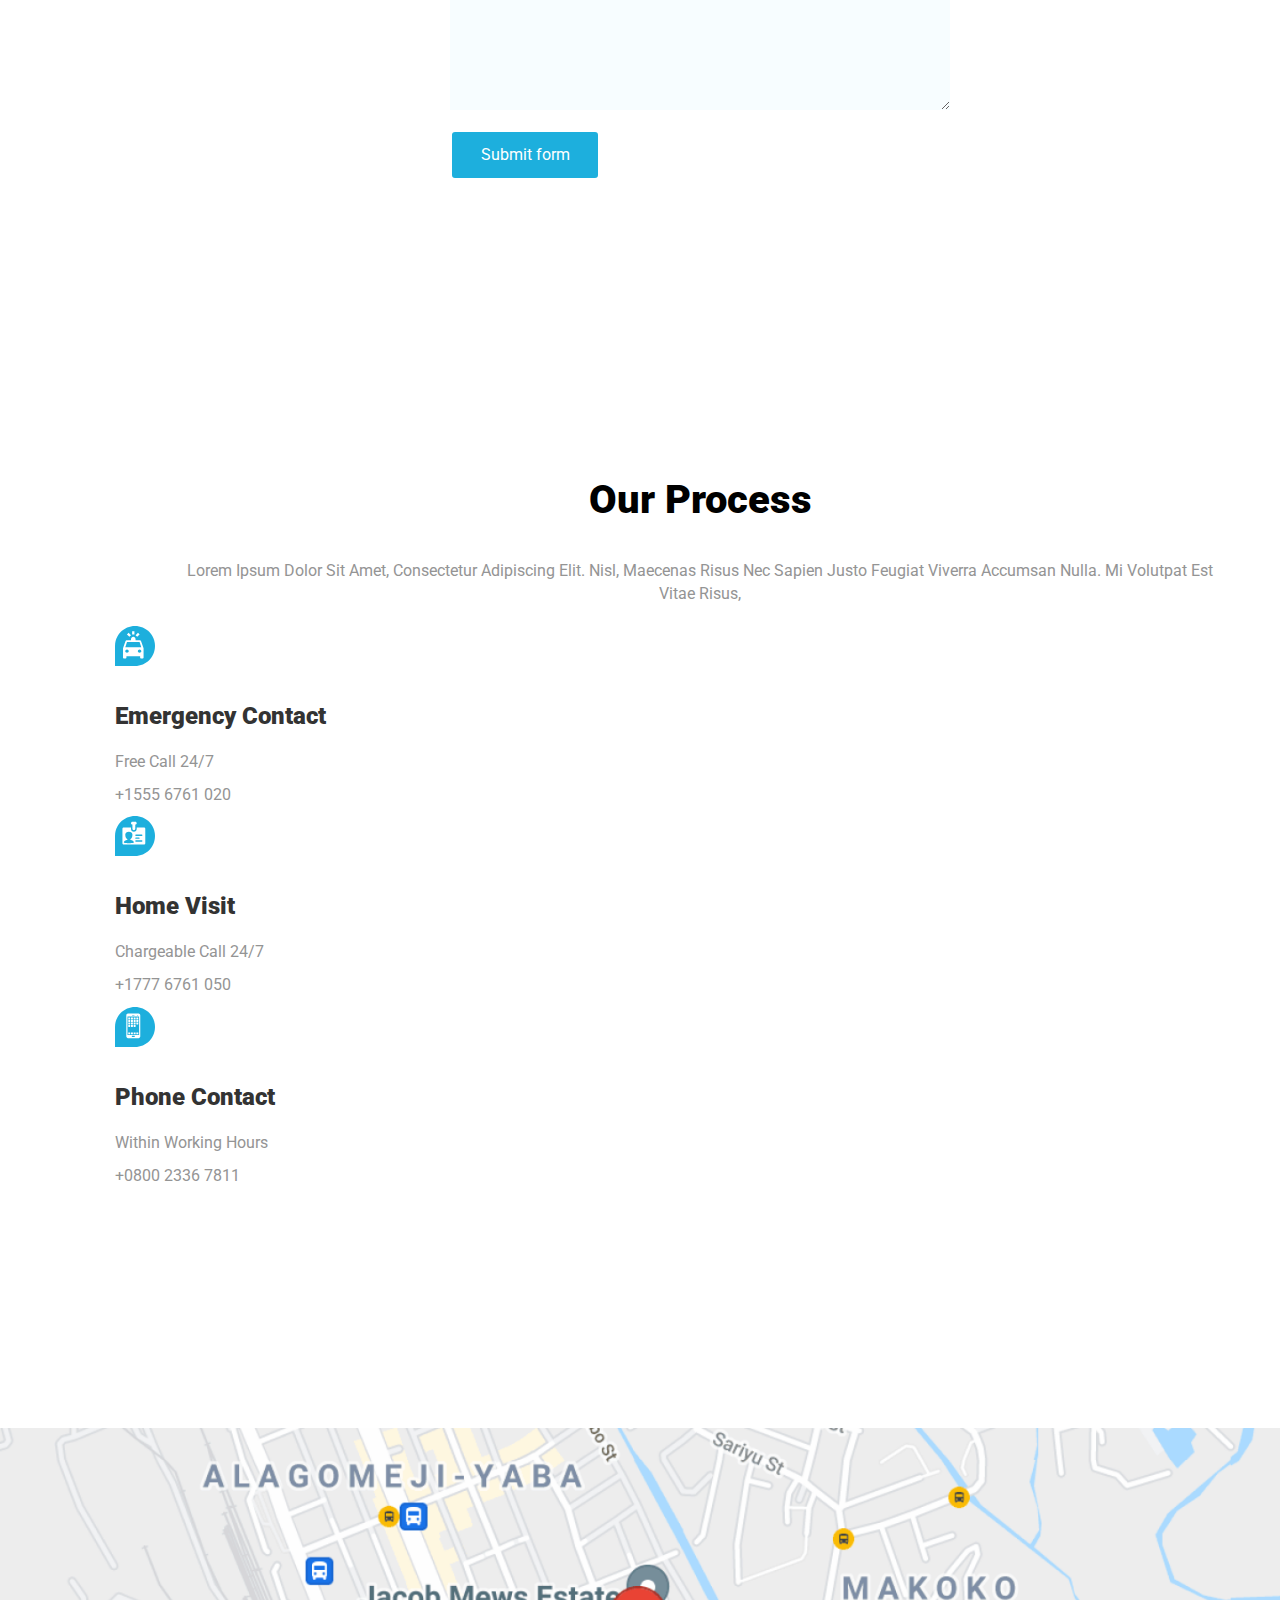
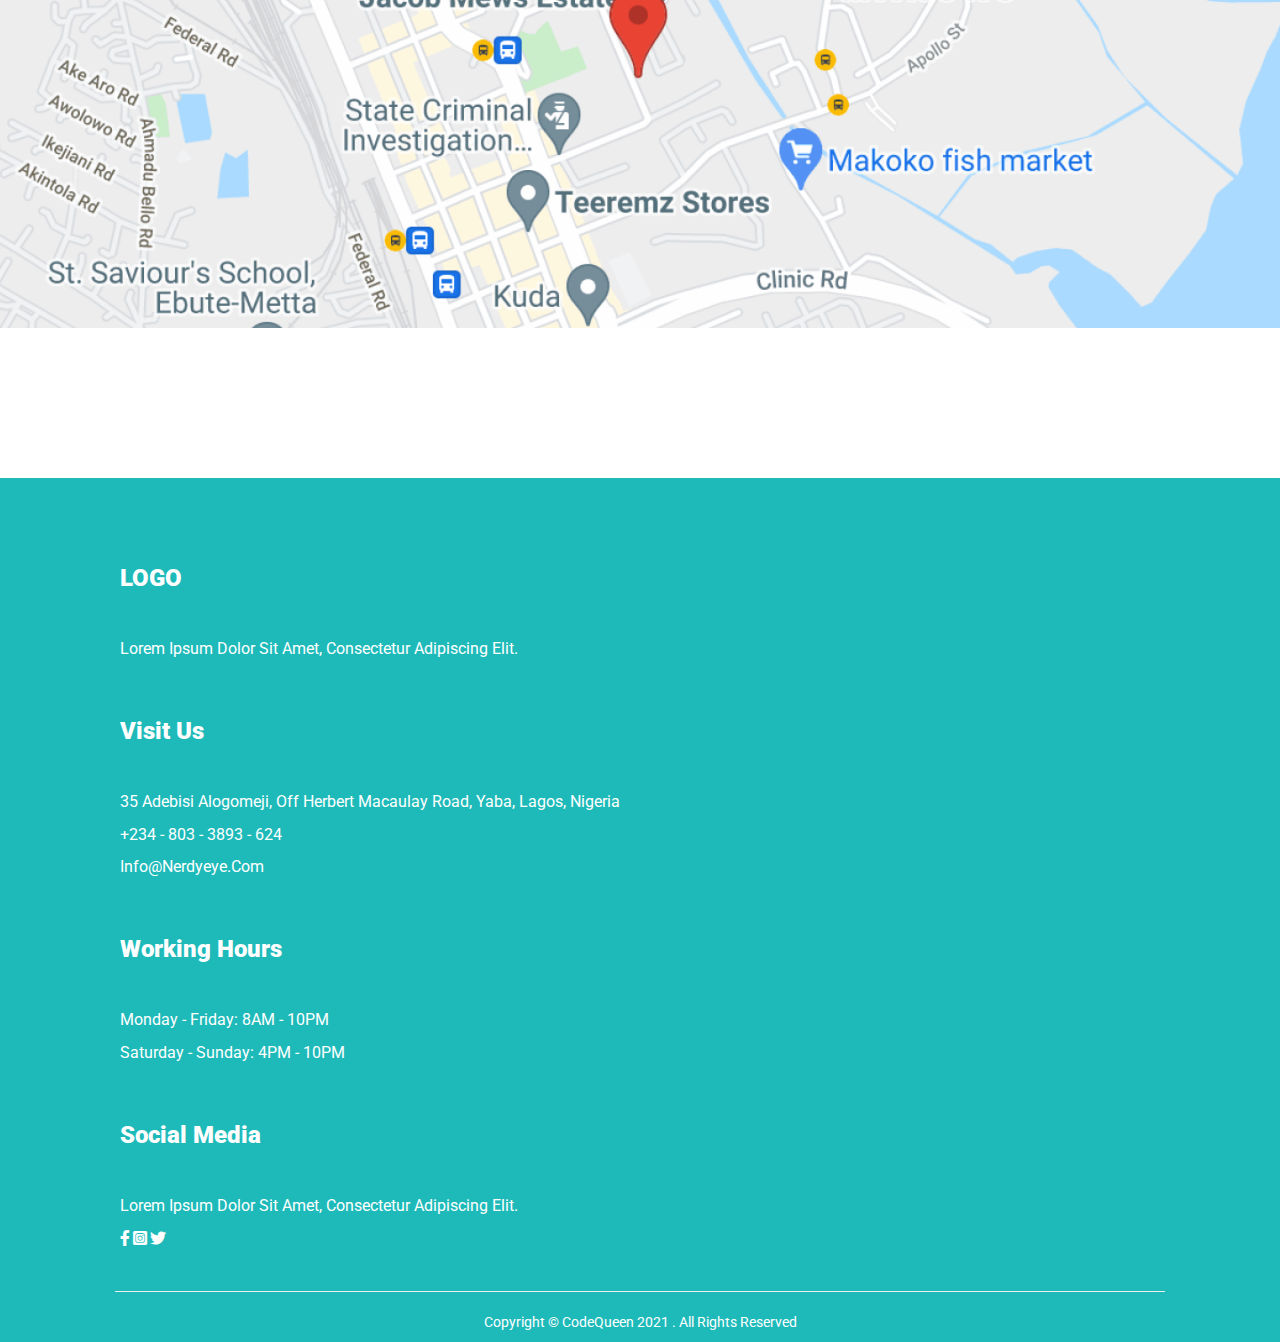
==== commit a90d3d60: "changes" ====
--- a/contact page/index.html
+++ b/contact page/index.html
@@ -41,11 +41,11 @@
           <a href="#"> Logo </a>
         </div>
         <div class="col-lg nav-text ">
-          <a href="home " >Home</a>
-          <a href="contact" class="active">Contact</a>
-          <a href="blog">Blog</a>
-          <a href="service">Services</a>
-          <a href="phone" style="color:#000;">+2348000000000</a>
+          <a href="/Home/ " class="active">Home</a>
+          <a href="/contact page/">Contact</a>
+          <a href="/Blog page/">Blog</a>
+          <a href="/Services page/">Services</a>
+          <a href="/" style="color:#000;">+2348000000000</a>
           <button class="signnbutton btn1 me-4" style="color: #000">
             Login
           </button>
